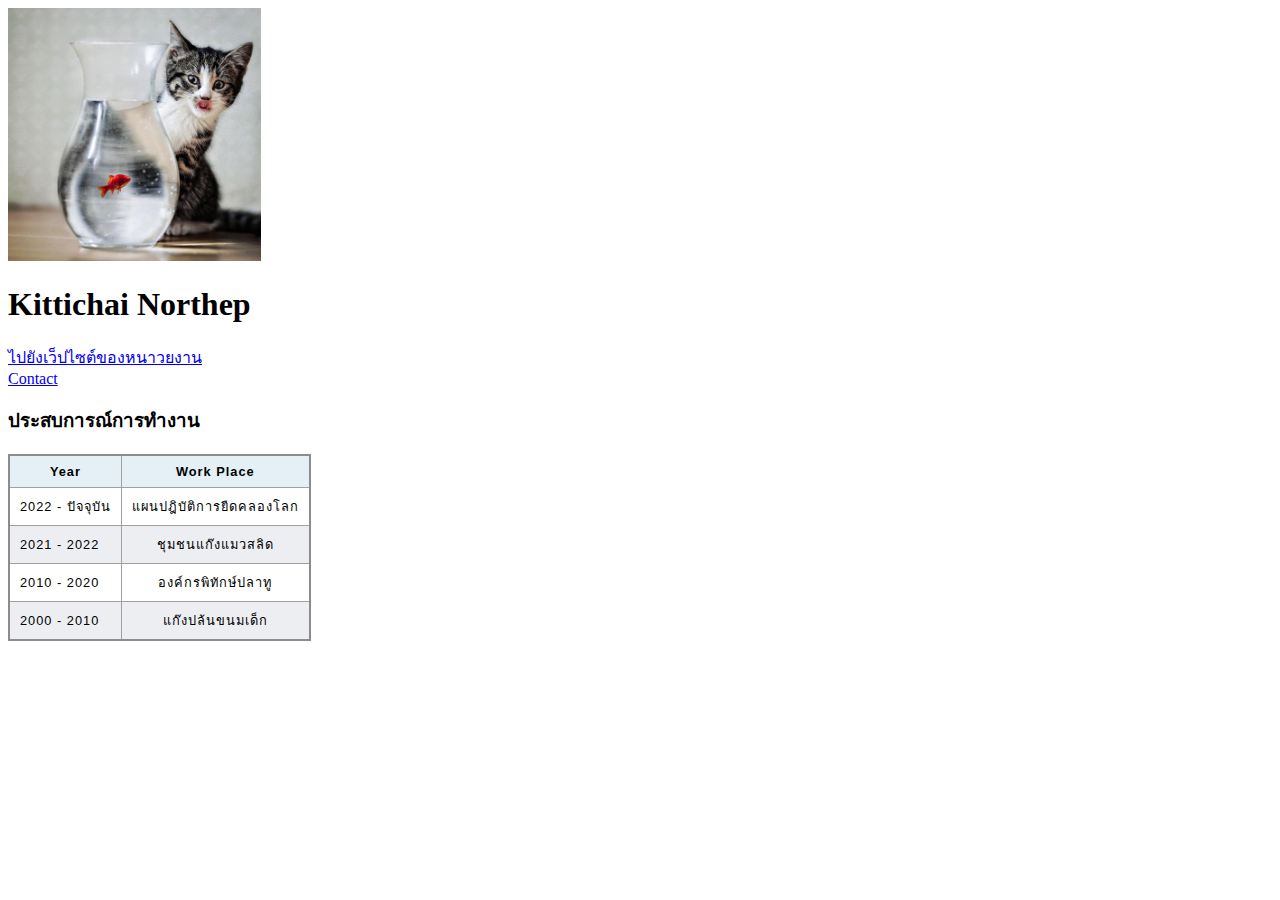
==== index.html @ 244fbf45 "สร้าง Personal Page แรกของการเรียนรู้" ====
<!DOCTYPE html>
<html lang="en">
<head>
    <meta charset="UTF-8">
    <meta name="viewport" content="width=device-width, initial-scale=1.0">
    <title>Peat</title>
    <link rel="stylesheet" href="styles.css">
</head>
<body>
    <img src="profile.jpg" alt="" style="width: 20%; height: auto;">
    <h1>Kittichai Northep</h1>
    <a href = "http://192.168.3.18/cpram2019/"> ไปยังเว็ปไซต์ของหนาวยงาน </a>
    <br>
    <a href="contact.html">Contact</a>
    
    <h3>ประสบการณ์การทำงาน</h3>
    <table >
        <thead>
            <tr>
                <th>Year</th>
                <th> Work Place</th>
            </tr>
        </thead>
        <tr>
            <td> 2022 - ปัจจุบัน </td>
            <td>  แผนปฎิบัติการยืดคลองโลก </td>
        </tr>
        <tr>
            <td> 2021 - 2022 </td>
            <td>  ชุมชนแก๊งแมวสลิด </td>
        </tr>
        <tr>
            <td> 2010 - 2020 </td>
            <td>  องค์กรพิทักษ์ปลาทู </td>
        </tr>
        <tr>
            <td> 2000 - 2010 </td>
            <td>  แก๊งปล้นขนมเด็ก </td>
        </tr>
    </table>
    <!-- <ul>
        <li>2022 - ปัจจุบัน แผนปฎิบัติการยืดคลองโลก</li>
        <li>2021 - 2022 ชุมชนแก๊งแมวสลิด</li>
        <li>2010 - 2020 องค์กรพิทักษ์ปลาทู </li>
        <li>2000 - 2010 แก๊งปล้นขนมเด็ก</li>
    </ul> -->
</body>
</html>
---- styles.css ----
table {
    border-collapse: collapse;
    border: 2px solid rgb(140 140 140);
    font-family: sans-serif;
    font-size: 0.8rem;
    letter-spacing: 1px;
  }
   caption {
    caption-side: bottom;
    padding: 10px;
    font-weight: bold;
  }
   thead,
  tfoot {
    background-color: rgb(228 240 245);
  }
   th,
  td {
    border: 1px solid rgb(160 160 160);
    padding: 8px 10px;
  }
   td:last-of-type {
    text-align: center;
  }
   tbody > tr:nth-of-type(even) {
    background-color: rgb(237 238 242);
  }
   tfoot th {
    text-align: right;
  }
   tfoot td {
    font-weight: bold;
  }
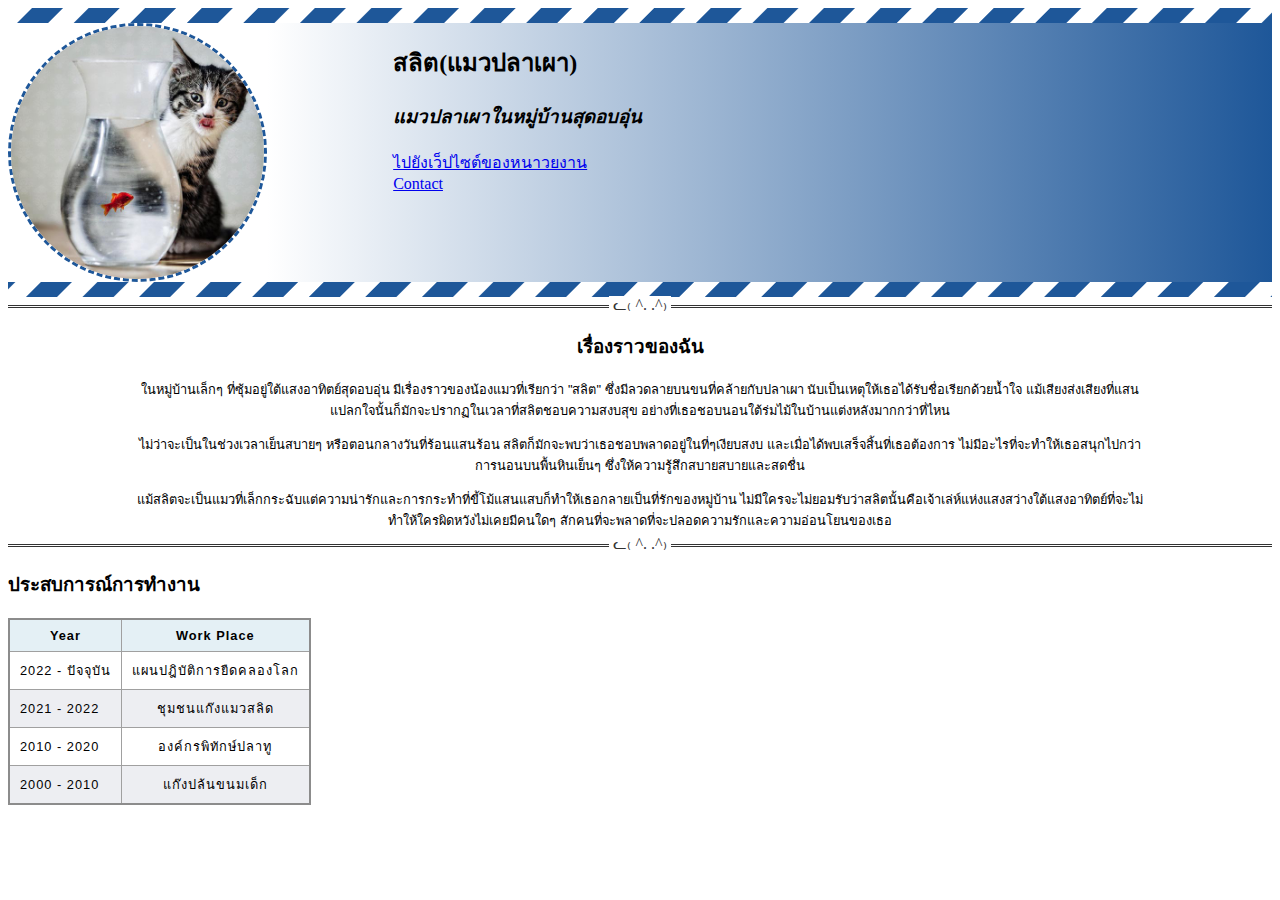
==== commit 6d86f28d: "Add files via upload" ====
--- a/index.html
+++ b/index.html
@@ -7,12 +7,28 @@
     <link rel="stylesheet" href="styles.css">
 </head>
 <body>
-    <img src="profile.jpg" alt="" style="width: 20%; height: auto;">
-    <h1>Kittichai Northep</h1>
-    <a href = "http://192.168.3.18/cpram2019/"> ไปยังเว็ปไซต์ของหนาวยงาน </a>
-    <br>
-    <a href="contact.html">Contact</a>
-    
+    <div class="card">
+        <div class="its_me">
+            <img src="profile.jpg" alt="" style="width: 20%; height: auto;">
+            <div class="my_topic">
+                <h2>สลิต(แมวปลาเผา) <h2>
+                <h3><em>แมวปลาเผาในหมู่บ้านสุดอบอุ่น</em></h3>
+                <a href = "http://192.168.3.18/cpram2019/"> ไปยังเว็ปไซต์ของหนาวยงาน </a>
+                <br>
+                <a href="contact.html">Contact</a>
+            </div>
+        </div>
+    </div>
+    <hr />
+    <h3 class="toppic_story"> เรื่องราวของฉัน</h3>
+    <div class="story">
+        <p>ในหมู่บ้านเล็กๆ ที่ซุ้มอยู่ใต้แสงอาทิตย์สุดอบอุ่น มีเรื่องราวของน้องแมวที่เรียกว่า "สลิต" ซึ่งมีลวดลายบนขนที่คล้ายกับปลาเผา นับเป็นเหตุให้เธอได้รับชื่อเรียกด้วยน้ำใจ แม้เสียงส่งเสียงที่แสนแปลกใจนั้นก็มักจะปรากฏในเวลาที่สลิตชอบความสงบสุข อย่างที่เธอชอบนอนใต้ร่มไม้ในบ้านแต่งหลังมากกว่าที่ไหน</p>
+
+        <p>ไม่ว่าจะเป็นในช่วงเวลาเย็นสบายๆ หรือตอนกลางวันที่ร้อนแสนร้อน สลิตก็มักจะพบว่าเธอชอบพลาดอยู่ในที่ๆเงียบสงบ และเมื่อได้พบเสร็จสิ้นที่เธอต้องการ ไม่มีอะไรที่จะทำให้เธอสนุกไปกว่าการนอนบนพื้นหินเย็นๆ ซึ่งให้ความรู้สึกสบายสบายและสดชื่น</p>
+
+        <p>แม้สลิตจะเป็นแมวที่เล็กกระฉับแต่ความน่ารักและการกระทำที่ขี้โม้แสนแสบก็ทำให้เธอกลายเป็นที่รักของหมู่บ้าน ไม่มีใครจะไม่ยอมรับว่าสลิตนั้นคือเจ้าเล่ห์แห่งแสงสว่างใต้แสงอาทิตย์ที่จะไม่ทำให้ใครผิดหวังไม่เคยมีคนใดๆ สักคนที่จะพลาดที่จะปลอดความรักและความอ่อนโยนของเธอ</p>
+    </div>
+    <hr />
     <h3>ประสบการณ์การทำงาน</h3>
     <table >
         <thead>
--- a/styles.css
+++ b/styles.css
@@ -31,4 +31,80 @@
    tfoot td {
     font-weight: bold;
   }
- + 
+  .card {
+    position: relative;
+    overflow: hidden;
+    padding: 15px 0;
+    box-sizing: border-box;
+    &::before {
+      content: "";
+      display: block;
+      background: linear-gradient(
+        90deg,
+        #1e5799 30%,
+        transparent 30%,
+        transparent 75%,
+        #1e5799 75%
+      ); /* W3C, IE10+, FF16+, Chrome26+, Opera12+, Safari7+ */
+      background-size: 40px;
+      position: absolute;
+      top: -1000px;
+      left: -50px;
+      bottom: -1000px;
+      right: -50px;
+      transform: rotate(45deg);
+    }
+    .content {
+      background: #1e5799;
+      height: 300px;
+    }
+  }
+  .its_me{
+    display: flex;
+    position: relative;
+    background-color: white;
+  }
+
+
+
+
+
+  .card img{
+    border-radius: 50%;
+    border: 3px dashed #1e5799;
+  }
+  .card .my_topic {
+    padding-left:  10%;
+    width: 100%;
+    background-image: linear-gradient(to right, white, #1e5799);
+  }
+  .toppic_story{
+    text-align: center;
+  }
+
+  .story{
+    font-family: sans-serif;
+    font-size: 0.8rem;
+    text-align: center;
+    padding: 0 10% 0 10%;
+  }
+
+  
+
+  hr {
+    border: none;
+    border-top: 3px double #333;
+    color: #333;
+    overflow: visible;
+    text-align: center;
+    height: 5px;
+  }
+  
+  hr::after {
+    background: #fff;
+    content: 'ᓚ₍ ^. .^₎';
+    padding: 0 4px;
+    position: relative;
+    top: -13px;
+  }